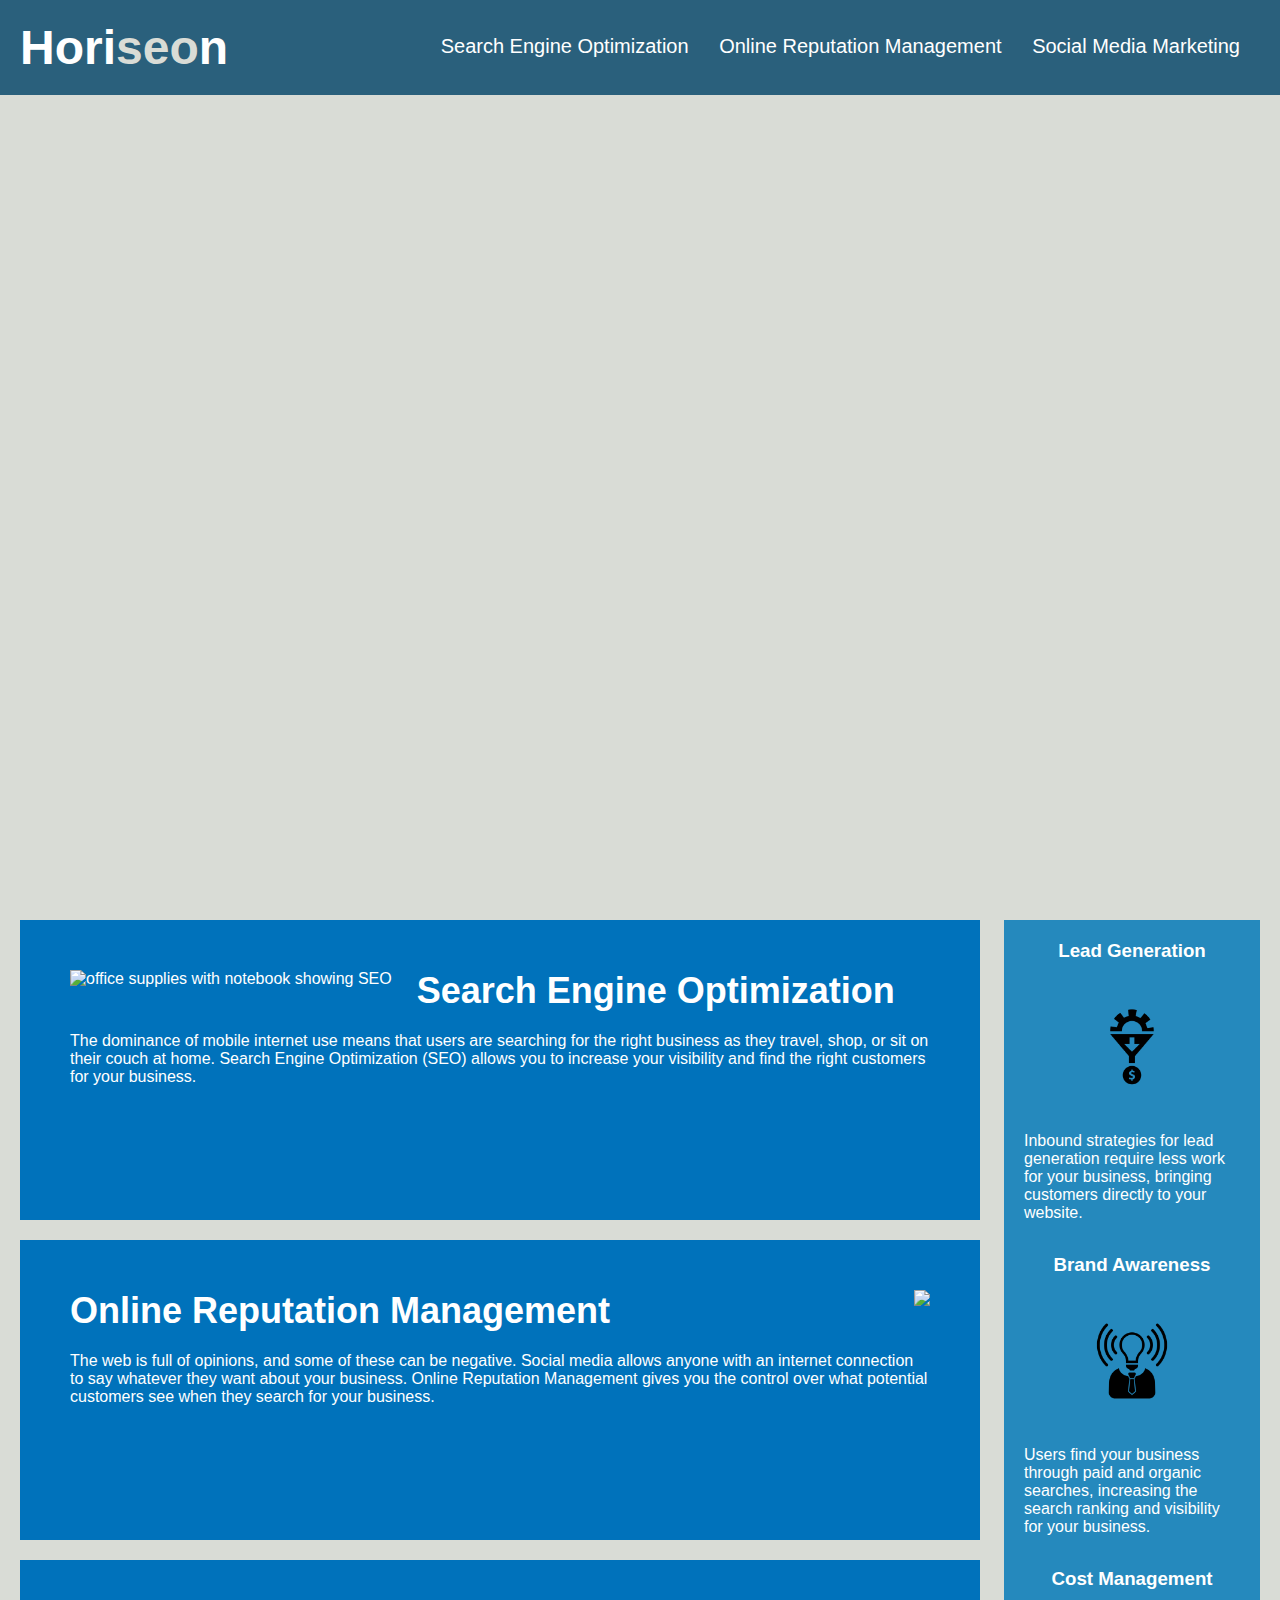
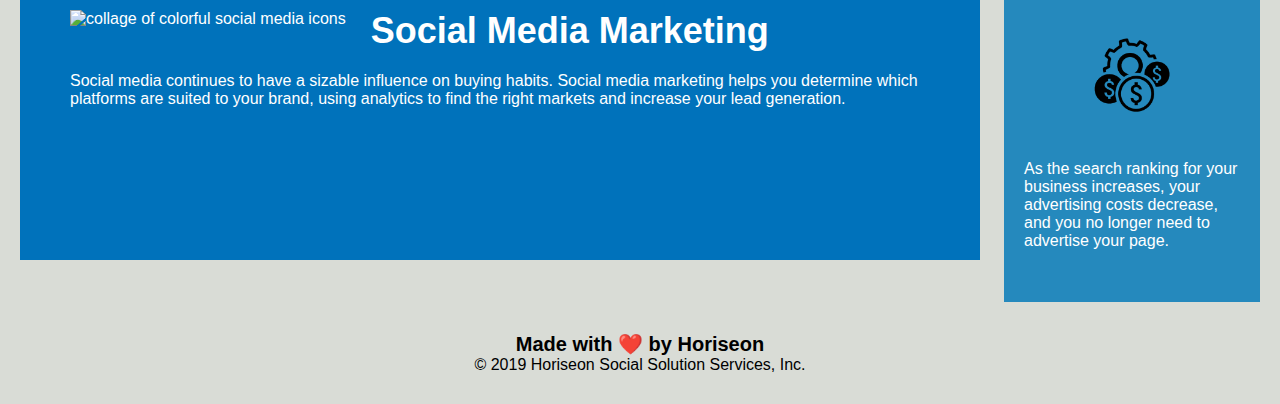
==== Develop/index.html @ 191662aa "initial commit" ====
<!DOCTYPE html>
<html lang="en-us">

    <head>
        <meta charset="UTF-8" />
        <link rel="stylesheet" href="./assets/css/style.css">
        <title>Horiseon</title>
    </head>

    <body>
        <!--Header-->
        <header class="header">
                <h1>Hori<span class="seo">seo</span>n</h1>
                
                <!--Navigation-->
                <nav>
                    <ul>
                        <li>
                            <a href="#search-engine-optimization">Search Engine Optimization</a>
                        </li>
                        <li>
                            <a href="#online-reputation-management">Online Reputation Management</a>
                        </li>
                        <li>
                            <a href="#social-media-marketing">Social Media Marketing</a>
                        </li>
                    </ul>
                </nav>
                <!--End of navigation-->
        </header>
        <!--End of Header-->

        <!--Hero/Jumbotron-->
        <section class="hero"></section>

        <!--Content Section-->
        <section class="content">
            <!--Search engine optimization section-->
            <article id="search-engine-optimization" class="search-engine-optimization">
                <img src="./assets/images/search-engine-optimization.jpg" alt="office supplies with notebook showing SEO"
                    class="float-left" />
                <h2>Search Engine Optimization</h2>
                <p>
                    The dominance of mobile internet use means that users are searching for the right business as they travel, shop,
                    or sit on their couch at home. Search Engine Optimization (SEO) allows you to increase your visibility and find
                    the right customers for your business.
                </p>
            </article>
            
            <!--Online reputation management section-->
            <article id="online-reputation-management" alt="laptop displaying graphs of reputation growth"
                class="online-reputation-management">
                <img src="./assets/images/online-reputation-management.jpg" class="float-right" />
                <h2>Online Reputation Management</h2>
                <p>
                    The web is full of opinions, and some of these can be negative. Social media allows anyone with an internet
                    connection to say whatever they want about your business. Online Reputation Management gives you the control
                    over what potential customers see when they search for your business.
                </p>
            </article>
            
            <!--Social Media Marketing section-->
            <article id="social-media-marketing" class="social-media-marketing">
                <img src="./assets/images/social-media-marketing.jpg" alt="collage of colorful social media icons"
                    class="float-left" />
                <h2>Social Media Marketing</h2>
                <p>
                    Social media continues to have a sizable influence on buying habits. Social media marketing helps you determine
                    which platforms are suited to your brand, using analytics to find the right markets and increase your lead
                    generation.
                </p>
            </article>
        </section>
        
        <!--Right Content Banner-->
        <section class="benefits">
            <!--Lead generation content-->
            <article class="benefit-lead">
                <h3>Lead Generation</h3>
                <img src="./assets/images/lead-generation.png" alt="lead generation icon" />
                <p>
                    Inbound strategies for lead generation require less work for your business, bringing customers directly to your
                    website.
                </p>
            </article>
            
            <!--Brand Awareness content-->
            <article class="benefit-brand">
                <h3>Brand Awareness</h3>
                <img src="./assets/images/brand-awareness.png" alt="brand awareness icon" />
                <p>
                    Users find your business through paid and organic searches, increasing the search ranking and visibility for
                    your business.
                </p>
            </article>
            
            <!--Cost Management content-->
            <article class="benefit-cost">
                <h3>Cost Management</h3>
                <img src="./assets/images/cost-management.png" alt="cost management icon" />
                <p>
                    As the search ranking for your business increases, your advertising costs decrease, and you no longer need to
                    advertise your page.
                </p>
            </article>

        </section>

        <!--Footer-->
        <footer class="footer">
            <h2>Made with ❤️️ by Horiseon</h2>
            <p>
                &copy; 2019 Horiseon Social Solution Services, Inc.
            </p>
        </footer>
    </body>

</html>
---- Develop/assets/css/style.css ----
* {
    box-sizing: border-box;
    padding: 0;
    margin: 0;
}

body {
    background-color: #d9dcd6;
}

.header {
    padding: 20px;
    font-family: 'Trebuchet MS', 'Lucida Sans Unicode', 'Lucida Grande', 'Lucida Sans', Arial, sans-serif;
    background-color: #2a607c;
    color: #ffffff;
}

.header h1 {
    display: inline-block;
    font-size: 48px;
}

.header h1 .seo {
    color: #d9dcd6;
}

.header nav {
    padding-top: 15px;
    margin-right: 20px;
    float: right;
    font-family: 'Gill Sans', 'Gill Sans MT', Calibri, 'Trebuchet MS', sans-serif;
    font-size: 20px;
}

.header nav ul {
    list-style-type: none;
}

.header nav ul li {
    display: inline-block;
    margin-left: 25px;
}

a {
    color: #ffffff;
    text-decoration: none;
}

p {
    font-size: 16px;
}

.hero {
    height: 800px;
    width: 100%;
    margin-bottom: 25px;
    background-image: url("../images/digital-marketing-meeting.jpg");
    background-size: cover;
    background-position: center;
}

.float-left {
    float: left;
    margin-right: 25px;
}

.float-right {
    float: right;
    margin-left: 25px;
}

.content {
    width: 75%;
    display: inline-block;
    margin-left: 20px;
}

.benefits {
    margin-right: 20px;
    padding: 20px;
    clear: both;
    float: right;
    width: 20%;
    height: 100%;
    font-family: 'Gill Sans', 'Gill Sans MT', Calibri, 'Trebuchet MS', sans-serif;
    background-color: #2589bd;
}

.benefit-lead {
    margin-bottom: 32px;
    color: #ffffff;
}

.benefit-brand {
    margin-bottom: 32px;
    color: #ffffff;
}

.benefit-cost {
    margin-bottom: 32px;
    color: #ffffff;
}

.benefit-lead h3 {
    margin-bottom: 10px;
    text-align: center;
}

.benefit-brand h3 {
    margin-bottom: 10px;
    text-align: center;
}

.benefit-cost h3 {
    margin-bottom: 10px;
    text-align: center;
}

.benefit-lead img {
    display: block;
    margin: 10px auto;
    max-width: 150px;
}

.benefit-brand img {
    display: block;
    margin: 10px auto;
    max-width: 150px;
}

.benefit-cost img {
    display: block;
    margin: 10px auto;
    max-width: 150px;
}

.search-engine-optimization {
    margin-bottom: 20px;
    padding: 50px;
    height: 300px;
    font-family: 'Gill Sans', 'Gill Sans MT', Calibri, 'Trebuchet MS', sans-serif;
    background-color: #0072bb;
    color: #ffffff;
}

.online-reputation-management {
    margin-bottom: 20px;
    padding: 50px;
    height: 300px;
    font-family: 'Gill Sans', 'Gill Sans MT', Calibri, 'Trebuchet MS', sans-serif;
    background-color: #0072bb;
    color: #ffffff;
}

.social-media-marketing {
    margin-bottom: 20px;
    padding: 50px;
    height: 300px;
    font-family: 'Gill Sans', 'Gill Sans MT', Calibri, 'Trebuchet MS', sans-serif;
    background-color: #0072bb;
    color: #ffffff;
}

.search-engine-optimization img {
    max-height: 200px;
}

.online-reputation-management img {
    max-height: 200px;
}

.social-media-marketing img {
    max-height: 200px;
}

.search-engine-optimization h2 {
    margin-bottom: 20px;
    font-size: 36px;
}

.online-reputation-management h2 {
    margin-bottom: 20px;
    font-size: 36px;
}

.social-media-marketing h2 {
    margin-bottom: 20px;
    font-size: 36px;
}

.footer {
    padding: 30px;
    clear: both;
    font-family: 'Trebuchet MS', 'Lucida Sans Unicode', 'Lucida Grande', 'Lucida Sans', Arial, sans-serif;
    text-align: center;
}

.footer h2 {
    font-size: 20px;
}
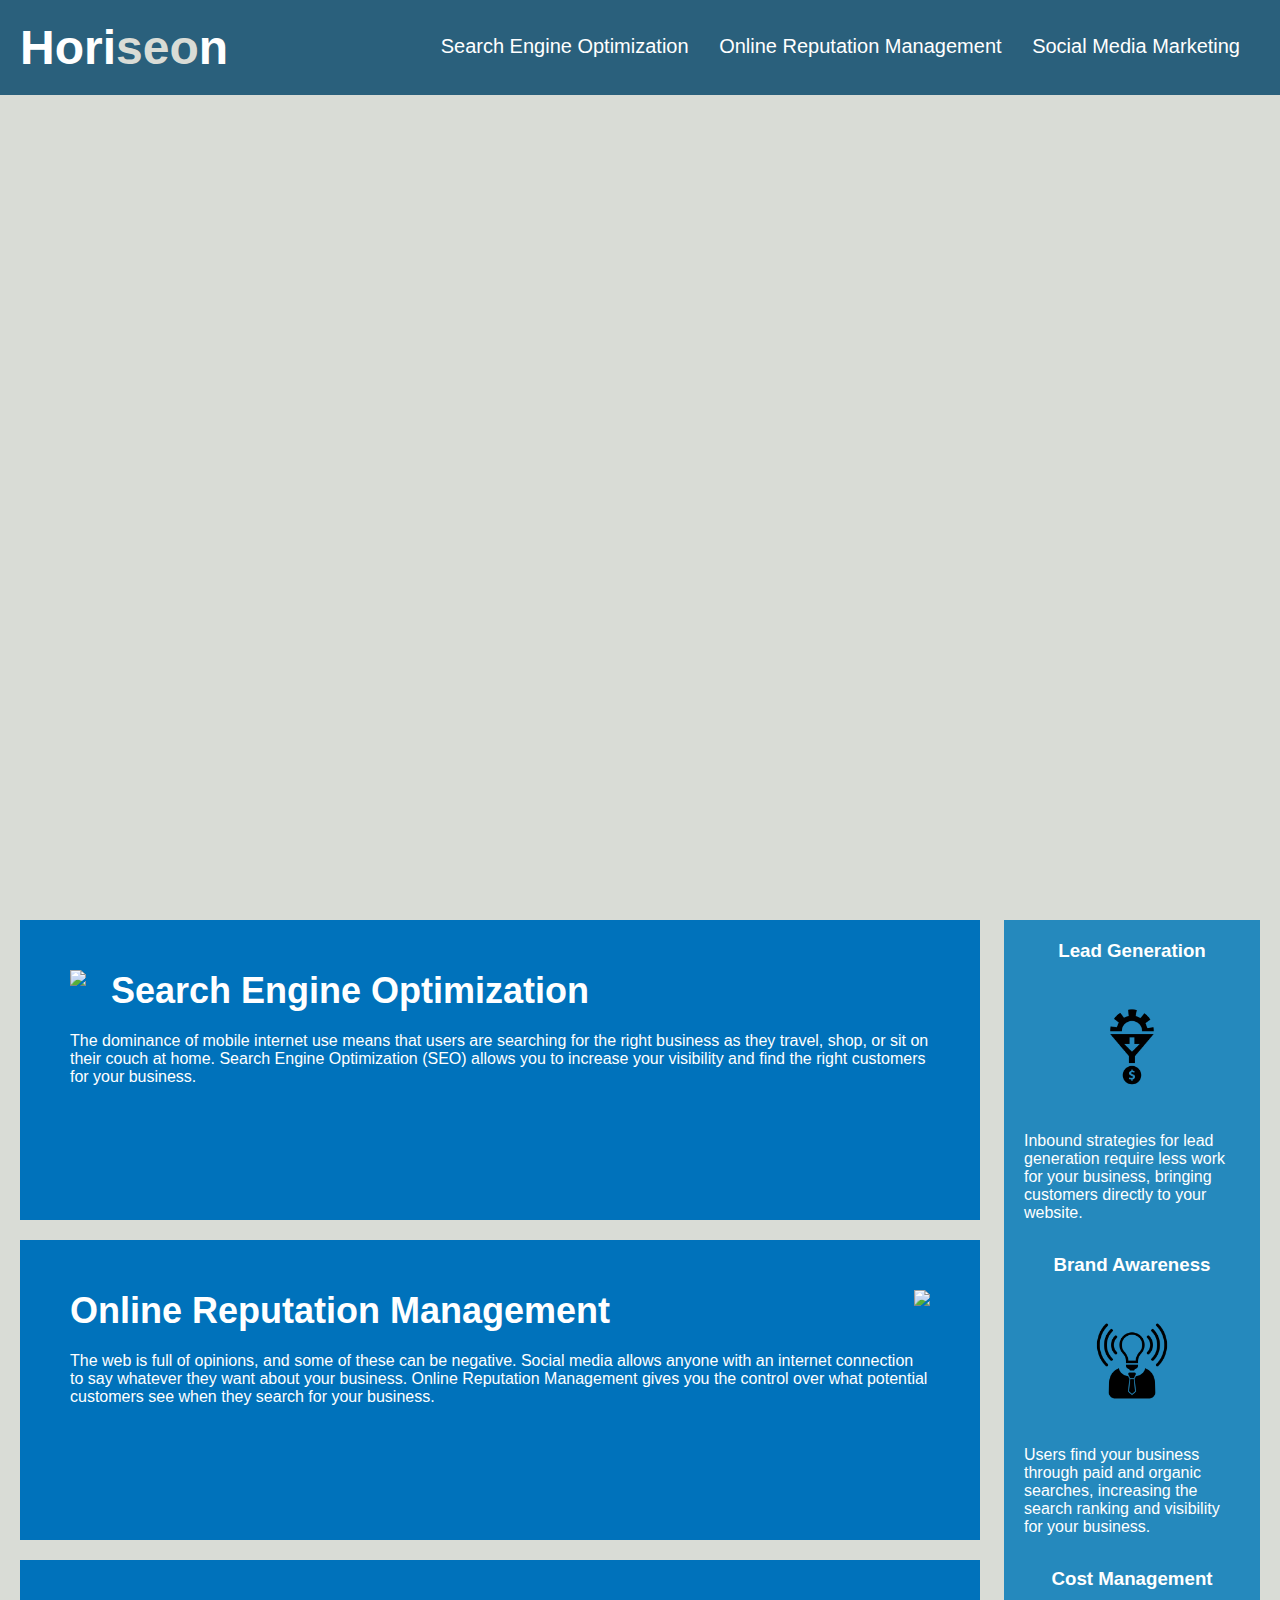
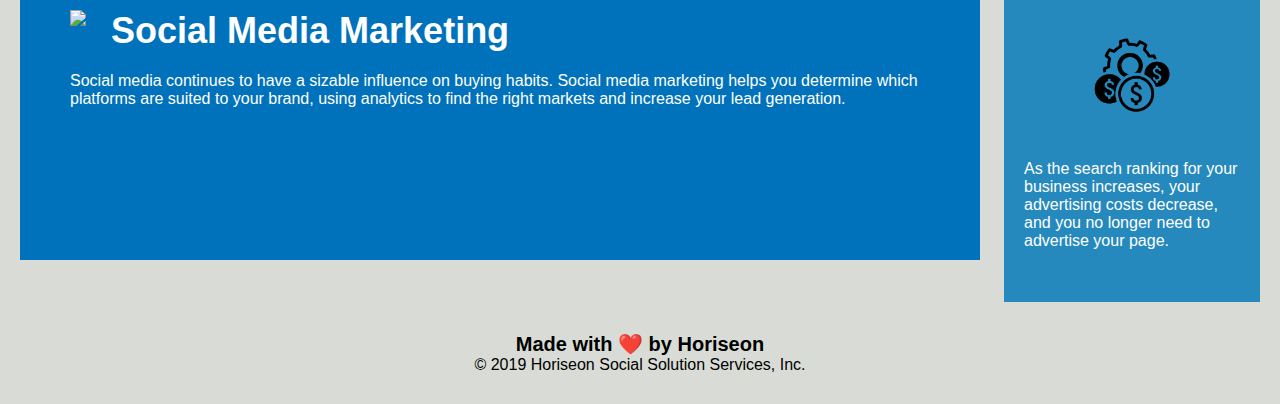
==== commit 06ee6c60: "initial commit" ====
--- a/Develop/index.html
+++ b/Develop/index.html
@@ -1,118 +1,82 @@
 <!DOCTYPE html>
 <html lang="en-us">
 
-    <head>
-        <meta charset="UTF-8" />
-        <link rel="stylesheet" href="./assets/css/style.css">
-        <title>Horiseon</title>
-    </head>
+<head>
+    <meta charset="UTF-8" />
+    <link rel="stylesheet" href="./assets/css/style.css">
+    <title>website</title>
+</head>
 
-    <body>
-        <!--Header-->
-        <header class="header">
-                <h1>Hori<span class="seo">seo</span>n</h1>
-                
-                <!--Navigation-->
-                <nav>
-                    <ul>
-                        <li>
-                            <a href="#search-engine-optimization">Search Engine Optimization</a>
-                        </li>
-                        <li>
-                            <a href="#online-reputation-management">Online Reputation Management</a>
-                        </li>
-                        <li>
-                            <a href="#social-media-marketing">Social Media Marketing</a>
-                        </li>
-                    </ul>
-                </nav>
-                <!--End of navigation-->
-        </header>
-        <!--End of Header-->
-
-        <!--Hero/Jumbotron-->
-        <section class="hero"></section>
-
-        <!--Content Section-->
-        <section class="content">
-            <!--Search engine optimization section-->
-            <article id="search-engine-optimization" class="search-engine-optimization">
-                <img src="./assets/images/search-engine-optimization.jpg" alt="office supplies with notebook showing SEO"
-                    class="float-left" />
-                <h2>Search Engine Optimization</h2>
-                <p>
-                    The dominance of mobile internet use means that users are searching for the right business as they travel, shop,
-                    or sit on their couch at home. Search Engine Optimization (SEO) allows you to increase your visibility and find
-                    the right customers for your business.
-                </p>
-            </article>
-            
-            <!--Online reputation management section-->
-            <article id="online-reputation-management" alt="laptop displaying graphs of reputation growth"
-                class="online-reputation-management">
-                <img src="./assets/images/online-reputation-management.jpg" class="float-right" />
-                <h2>Online Reputation Management</h2>
-                <p>
-                    The web is full of opinions, and some of these can be negative. Social media allows anyone with an internet
-                    connection to say whatever they want about your business. Online Reputation Management gives you the control
-                    over what potential customers see when they search for your business.
-                </p>
-            </article>
-            
-            <!--Social Media Marketing section-->
-            <article id="social-media-marketing" class="social-media-marketing">
-                <img src="./assets/images/social-media-marketing.jpg" alt="collage of colorful social media icons"
-                    class="float-left" />
-                <h2>Social Media Marketing</h2>
-                <p>
-                    Social media continues to have a sizable influence on buying habits. Social media marketing helps you determine
-                    which platforms are suited to your brand, using analytics to find the right markets and increase your lead
-                    generation.
-                </p>
-            </article>
-        </section>
-        
-        <!--Right Content Banner-->
-        <section class="benefits">
-            <!--Lead generation content-->
-            <article class="benefit-lead">
-                <h3>Lead Generation</h3>
-                <img src="./assets/images/lead-generation.png" alt="lead generation icon" />
-                <p>
-                    Inbound strategies for lead generation require less work for your business, bringing customers directly to your
-                    website.
-                </p>
-            </article>
-            
-            <!--Brand Awareness content-->
-            <article class="benefit-brand">
-                <h3>Brand Awareness</h3>
-                <img src="./assets/images/brand-awareness.png" alt="brand awareness icon" />
-                <p>
-                    Users find your business through paid and organic searches, increasing the search ranking and visibility for
-                    your business.
-                </p>
-            </article>
-            
-            <!--Cost Management content-->
-            <article class="benefit-cost">
-                <h3>Cost Management</h3>
-                <img src="./assets/images/cost-management.png" alt="cost management icon" />
-                <p>
-                    As the search ranking for your business increases, your advertising costs decrease, and you no longer need to
-                    advertise your page.
-                </p>
-            </article>
-
-        </section>
-
-        <!--Footer-->
-        <footer class="footer">
-            <h2>Made with ❤️️ by Horiseon</h2>
+<body>
+    <div class="header">
+        <h1>Hori<span class="seo">seo</span>n</h1>
+        <div>
+            <ul>
+                <li>
+                    <a href="#search-engine-optimization">Search Engine Optimization</a>
+                </li>
+                <li>
+                    <a href="#online-reputation-management">Online Reputation Management</a>
+                </li>
+                <li>
+                    <a href="#social-media-marketing">Social Media Marketing</a>
+                </li>
+            </ul>
+        </div>
+    </div>
+    <div class="hero"></div>
+    <div class="content">
+        <div class="search-engine-optimization">
+            <img src="./assets/images/search-engine-optimization.jpg" class="float-left" />
+            <h2>Search Engine Optimization</h2>
             <p>
-                &copy; 2019 Horiseon Social Solution Services, Inc.
+                The dominance of mobile internet use means that users are searching for the right business as they travel, shop, or sit on their couch at home. Search Engine Optimization (SEO) allows you to increase your visibility and find the right customers for your business.
             </p>
-        </footer>
-    </body>
+        </div>
+        <div id="online-reputation-management" class="online-reputation-management">
+            <img src="./assets/images/online-reputation-management.jpg" class="float-right" />
+            <h2>Online Reputation Management</h2>
+            <p>
+                The web is full of opinions, and some of these can be negative. Social media allows anyone with an internet connection to say whatever they want about your business. Online Reputation Management gives you the control over what potential customers see when they search for your business.
+            </p>
+        </div>
+        <div id="social-media-marketing" class="social-media-marketing">
+            <img src="./assets/images/social-media-marketing.jpg" class="float-left" />
+            <h2>Social Media Marketing</h2>
+            <p>
+                Social media continues to have a sizable influence on buying habits. Social media marketing helps you determine which platforms are suited to your brand, using analytics to find the right markets and increase your lead generation.
+            </p>
+        </div>
+    </div>
+    <div class="benefits">
+        <div class="benefit-lead">
+            <h3>Lead Generation</h3>
+            <img src="./assets/images/lead-generation.png" />
+            <p>
+                Inbound strategies for lead generation require less work for your business, bringing customers directly to your website.
+            </p>
+        </div>
+        <div class="benefit-brand">
+            <h3>Brand Awareness</h3>
+            <img src="./assets/images/brand-awareness.png" />
+            <p>
+                Users find your business through paid and organic searches, increasing the search ranking and visibility for your business.
+            </p>
+        </div>
+        <div class="benefit-cost">
+            <h3>Cost Management</h3>
+            <img src="./assets/images/cost-management.png"></img>
+            <p>
+                As the search ranking for your business increases, your advertising costs decrease, and you no longer need to advertise your page.
+            </p>
+        </div>
+    </div>
+    <div class="footer">
+        <h2>Made with ❤️️ by Horiseon</h2>
+        <p>
+            &copy; 2019 Horiseon Social Solution Services, Inc.
+        </p>
+    </div>
+</body>
 
 </html>
--- a/Develop/assets/css/style.css
+++ b/Develop/assets/css/style.css
@@ -24,7 +24,7 @@
     color: #d9dcd6;
 }
 
-.header nav {
+.header div {
     padding-top: 15px;
     margin-right: 20px;
     float: right;
@@ -32,11 +32,11 @@
     font-size: 20px;
 }
 
-.header nav ul {
+.header div ul {
     list-style-type: none;
 }
 
-.header nav ul li {
+.header div ul li {
     display: inline-block;
     margin-left: 25px;
 }
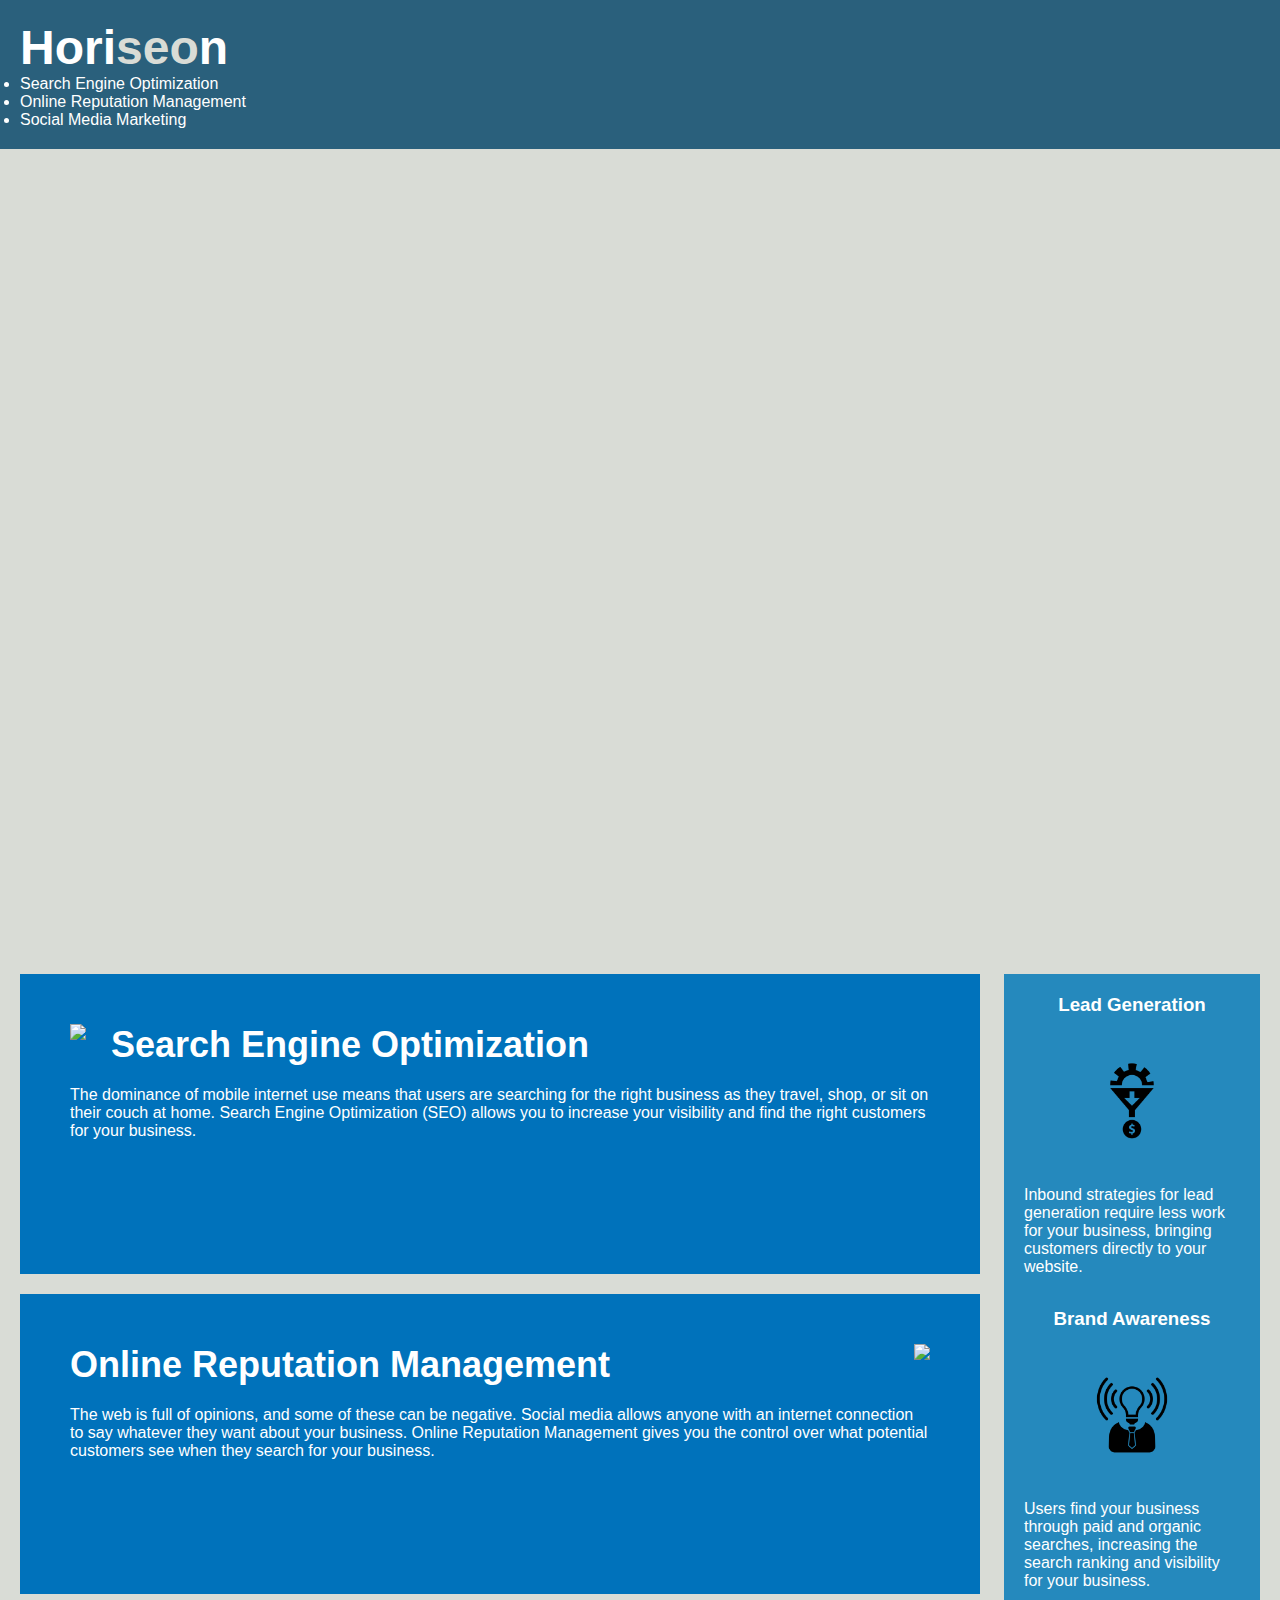
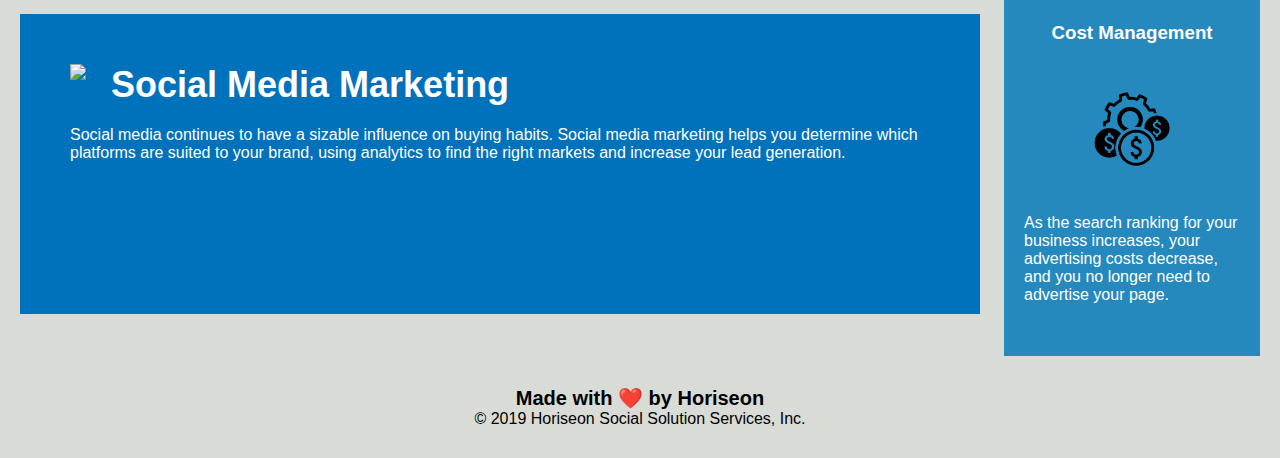
==== commit abd58a33: "added title and header/navigation tags" ====
--- a/Develop/index.html
+++ b/Develop/index.html
@@ -1,29 +1,36 @@
 <!DOCTYPE html>
 <html lang="en-us">
 
-<head>
-    <meta charset="UTF-8" />
-    <link rel="stylesheet" href="./assets/css/style.css">
-    <title>website</title>
-</head>
+    <head>
+        <meta charset="UTF-8" />
+        <link rel="stylesheet" href="./assets/css/style.css">
+        <title>Horiseon</title>
+    </head>
 
-<body>
-    <div class="header">
-        <h1>Hori<span class="seo">seo</span>n</h1>
-        <div>
-            <ul>
-                <li>
-                    <a href="#search-engine-optimization">Search Engine Optimization</a>
-                </li>
-                <li>
-                    <a href="#online-reputation-management">Online Reputation Management</a>
-                </li>
-                <li>
-                    <a href="#social-media-marketing">Social Media Marketing</a>
-                </li>
-            </ul>
-        </div>
-    </div>
+
+    <body>
+        <!--Header-->
+        <header class="header">
+                <h1>Hori<span class="seo">seo</span>n</h1>
+                
+                <!--Navigation-->
+                <nav>
+                    <ul>
+                        <li>
+                            <a href="#search-engine-optimization">Search Engine Optimization</a>
+                        </li>
+                        <li>
+                            <a href="#online-reputation-management">Online Reputation Management</a>
+                        </li>
+                        <li>
+                            <a href="#social-media-marketing">Social Media Marketing</a>
+                        </li>
+                    </ul>
+                </nav>
+                <!--End of navigation-->
+        </header>
+        <!--End of Header-->
+
     <div class="hero"></div>
     <div class="content">
         <div class="search-engine-optimization">
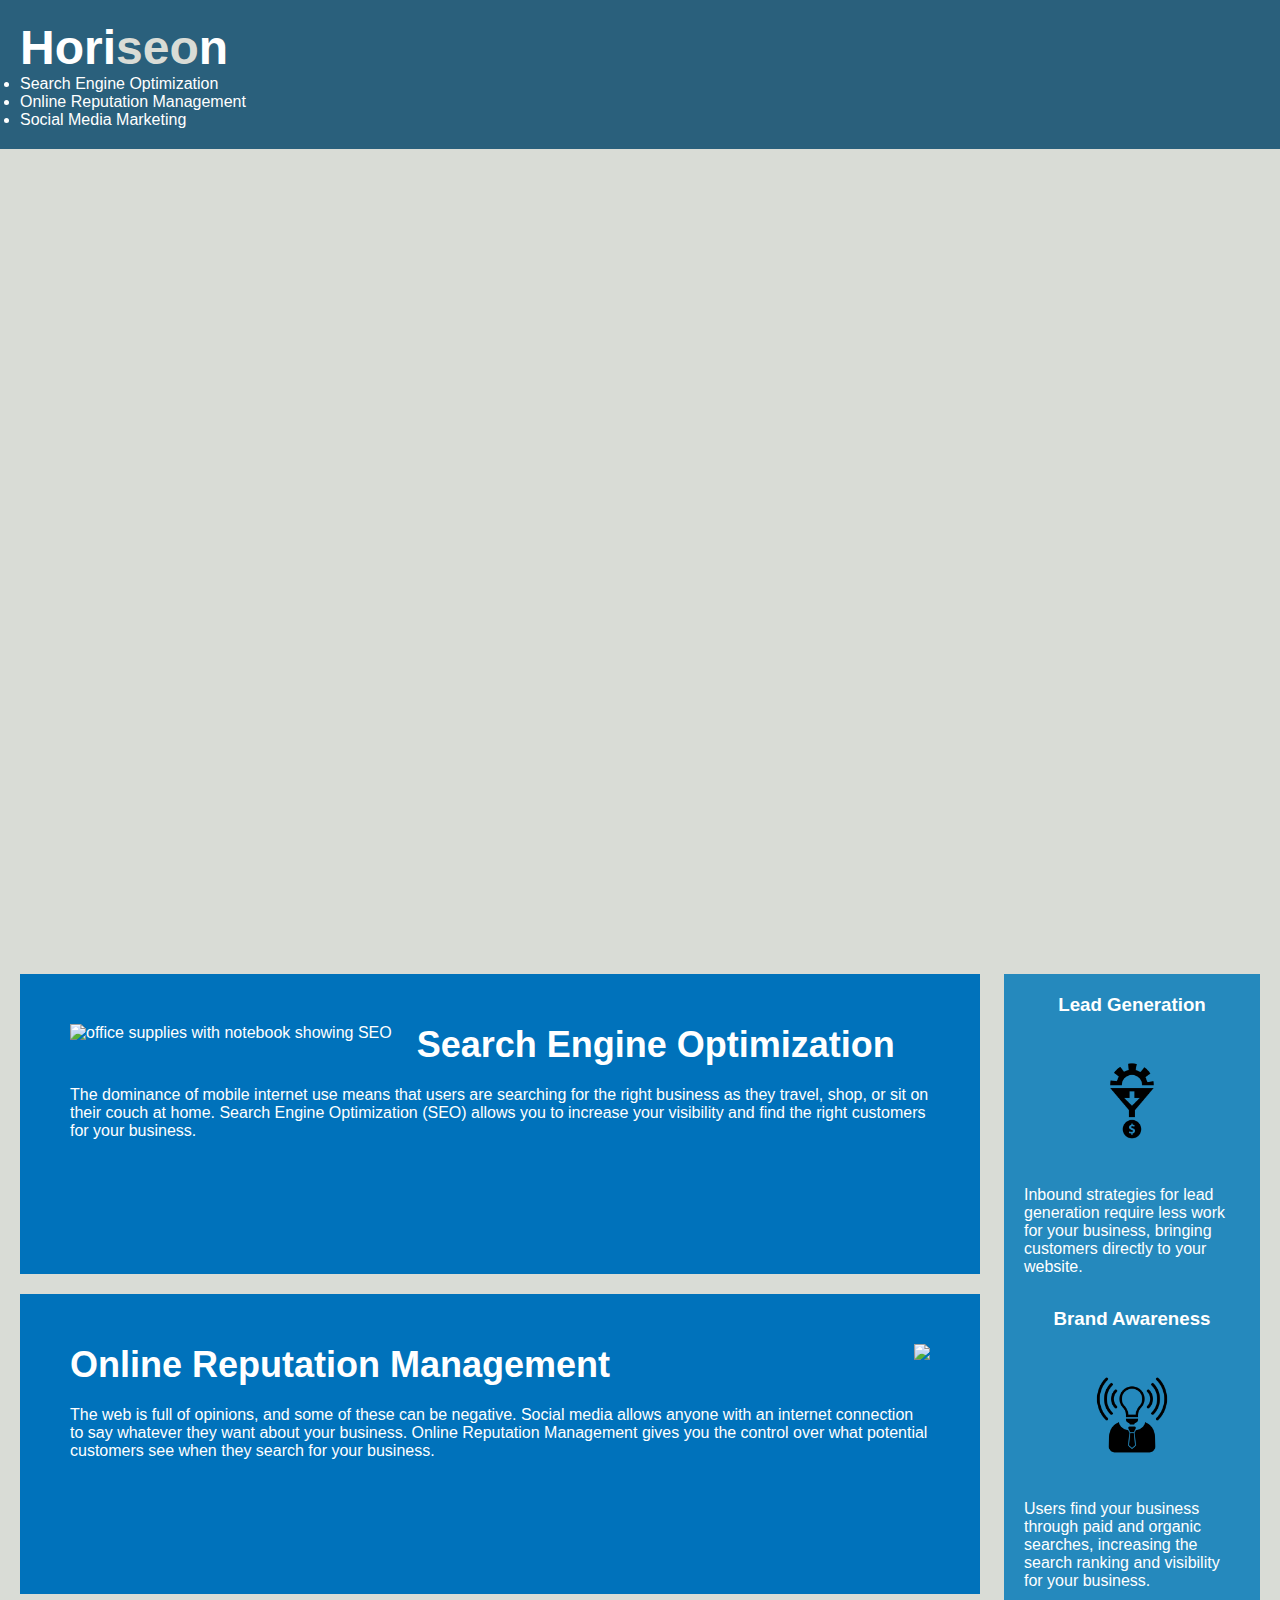
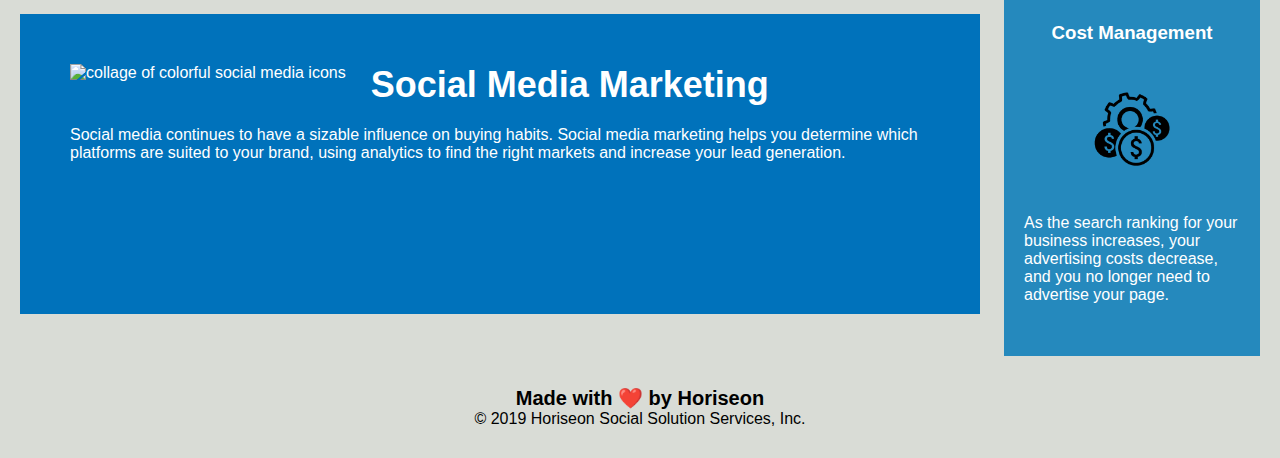
==== commit e8fd26e5: "added alts and semantic tags" ====
--- a/Develop/index.html
+++ b/Develop/index.html
@@ -31,30 +31,48 @@
         </header>
         <!--End of Header-->
 
-    <div class="hero"></div>
-    <div class="content">
-        <div class="search-engine-optimization">
-            <img src="./assets/images/search-engine-optimization.jpg" class="float-left" />
-            <h2>Search Engine Optimization</h2>
-            <p>
-                The dominance of mobile internet use means that users are searching for the right business as they travel, shop, or sit on their couch at home. Search Engine Optimization (SEO) allows you to increase your visibility and find the right customers for your business.
-            </p>
-        </div>
-        <div id="online-reputation-management" class="online-reputation-management">
-            <img src="./assets/images/online-reputation-management.jpg" class="float-right" />
-            <h2>Online Reputation Management</h2>
-            <p>
-                The web is full of opinions, and some of these can be negative. Social media allows anyone with an internet connection to say whatever they want about your business. Online Reputation Management gives you the control over what potential customers see when they search for your business.
-            </p>
-        </div>
-        <div id="social-media-marketing" class="social-media-marketing">
-            <img src="./assets/images/social-media-marketing.jpg" class="float-left" />
-            <h2>Social Media Marketing</h2>
-            <p>
-                Social media continues to have a sizable influence on buying habits. Social media marketing helps you determine which platforms are suited to your brand, using analytics to find the right markets and increase your lead generation.
-            </p>
-        </div>
-    </div>
+        <!--Hero/Jumbotron-->
+        <section class="hero"></section>
+
+        <!--Content Section-->
+        <section class="content">
+            <!--Search engine optimization section-->
+            <article id="search-engine-optimization" class="search-engine-optimization">
+                <img src="./assets/images/search-engine-optimization.jpg" alt="office supplies with notebook showing SEO"
+                    class="float-left" />
+                <h2>Search Engine Optimization</h2>
+                <p>
+                    The dominance of mobile internet use means that users are searching for the right business as they travel, shop,
+                    or sit on their couch at home. Search Engine Optimization (SEO) allows you to increase your visibility and find
+                    the right customers for your business.
+                </p>
+            </article>
+            
+            <!--Online reputation management section-->
+            <article id="online-reputation-management" alt="laptop displaying graphs of reputation growth"
+                class="online-reputation-management">
+                <img src="./assets/images/online-reputation-management.jpg" class="float-right" />
+                <h2>Online Reputation Management</h2>
+                <p>
+                    The web is full of opinions, and some of these can be negative. Social media allows anyone with an internet
+                    connection to say whatever they want about your business. Online Reputation Management gives you the control
+                    over what potential customers see when they search for your business.
+                </p>
+            </article>
+            
+            <!--Social Media Marketing section-->
+            <article id="social-media-marketing" class="social-media-marketing">
+                <img src="./assets/images/social-media-marketing.jpg" alt="collage of colorful social media icons"
+                    class="float-left" />
+                <h2>Social Media Marketing</h2>
+                <p>
+                    Social media continues to have a sizable influence on buying habits. Social media marketing helps you determine
+                    which platforms are suited to your brand, using analytics to find the right markets and increase your lead
+                    generation.
+                </p>
+            </article>
+        </section>
+
     <div class="benefits">
         <div class="benefit-lead">
             <h3>Lead Generation</h3>
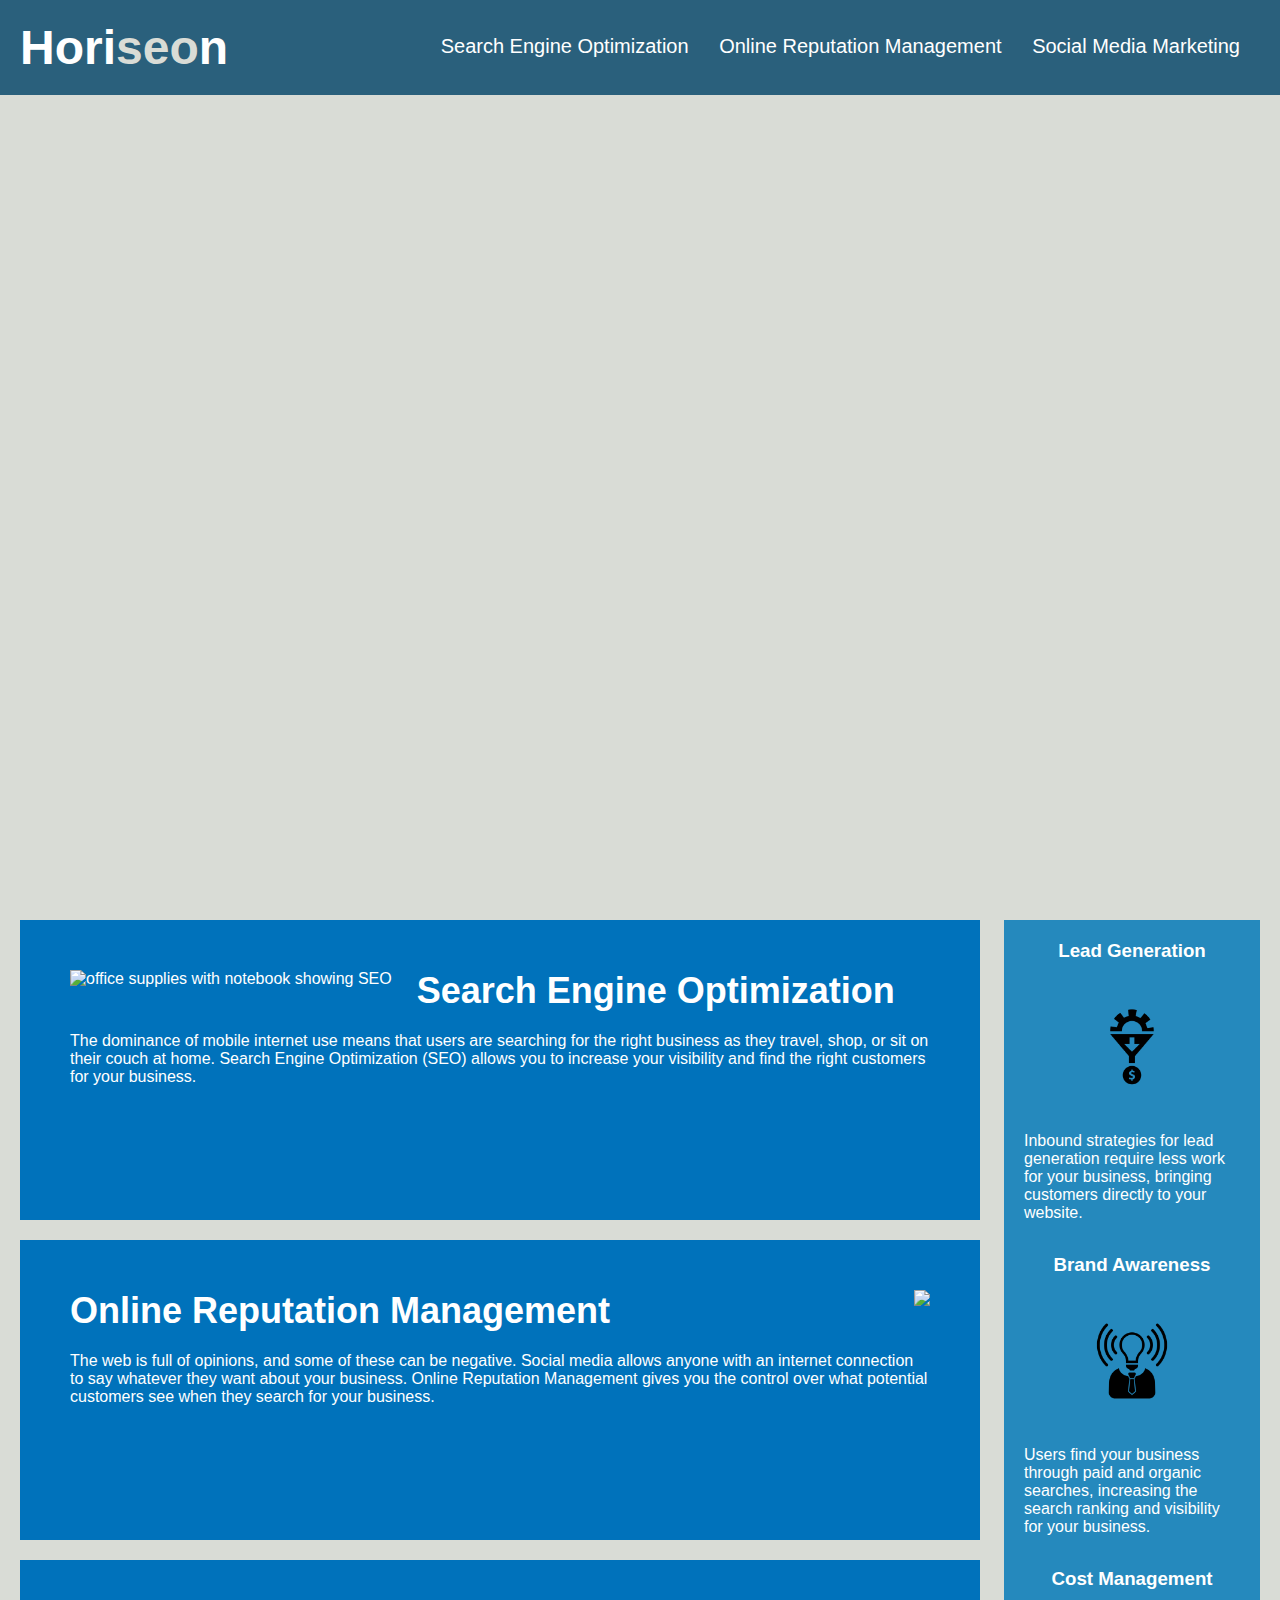
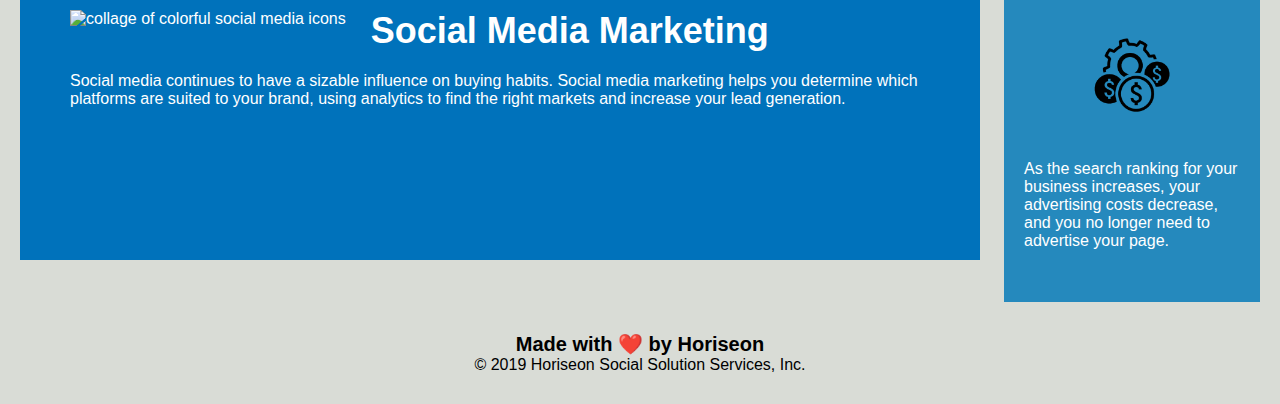
==== commit 93003f88: "updated class selectors on css" ====
--- a/Develop/index.html
+++ b/Develop/index.html
@@ -73,35 +73,48 @@
             </article>
         </section>
 
-    <div class="benefits">
-        <div class="benefit-lead">
-            <h3>Lead Generation</h3>
-            <img src="./assets/images/lead-generation.png" />
+        <!--Right Content Banner-->
+        <section class="benefits">
+            <!--Lead generation content-->
+            <article class="benefit-lead">
+                <h3>Lead Generation</h3>
+                <img src="./assets/images/lead-generation.png" alt="lead generation icon" />
+                <p>
+                    Inbound strategies for lead generation require less work for your business, bringing customers directly to your
+                    website.
+                </p>
+            </article>
+            
+            <!--Brand Awareness content-->
+            <article class="benefit-brand">
+                <h3>Brand Awareness</h3>
+                <img src="./assets/images/brand-awareness.png" alt="brand awareness icon" />
+                <p>
+                    Users find your business through paid and organic searches, increasing the search ranking and visibility for
+                    your business.
+                </p>
+            </article>
+            
+            <!--Cost Management content-->
+            <article class="benefit-cost">
+                <h3>Cost Management</h3>
+                <img src="./assets/images/cost-management.png" alt="cost management icon" />
+                <p>
+                    As the search ranking for your business increases, your advertising costs decrease, and you no longer need to
+                    advertise your page.
+                </p>
+            </article>
+
+        </section>
+
+        <!--Footer-->
+        <footer class="footer">
+            <h2>Made with ❤️️ by Horiseon</h2>
             <p>
-                Inbound strategies for lead generation require less work for your business, bringing customers directly to your website.
+                &copy; 2019 Horiseon Social Solution Services, Inc.
             </p>
-        </div>
-        <div class="benefit-brand">
-            <h3>Brand Awareness</h3>
-            <img src="./assets/images/brand-awareness.png" />
-            <p>
-                Users find your business through paid and organic searches, increasing the search ranking and visibility for your business.
-            </p>
-        </div>
-        <div class="benefit-cost">
-            <h3>Cost Management</h3>
-            <img src="./assets/images/cost-management.png"></img>
-            <p>
-                As the search ranking for your business increases, your advertising costs decrease, and you no longer need to advertise your page.
-            </p>
-        </div>
-    </div>
-    <div class="footer">
-        <h2>Made with ❤️️ by Horiseon</h2>
-        <p>
-            &copy; 2019 Horiseon Social Solution Services, Inc.
-        </p>
-    </div>
-</body>
+        </footer>
+    </body>
 
 </html>
+
--- a/Develop/assets/css/style.css
+++ b/Develop/assets/css/style.css
@@ -24,7 +24,7 @@
     color: #d9dcd6;
 }
 
-.header div {
+.header nav {
     padding-top: 15px;
     margin-right: 20px;
     float: right;
@@ -32,11 +32,11 @@
     font-size: 20px;
 }
 
-.header div ul {
+.header nav ul {
     list-style-type: none;
 }
 
-.header div ul li {
+.header nav ul li {
     display: inline-block;
     margin-left: 25px;
 }
